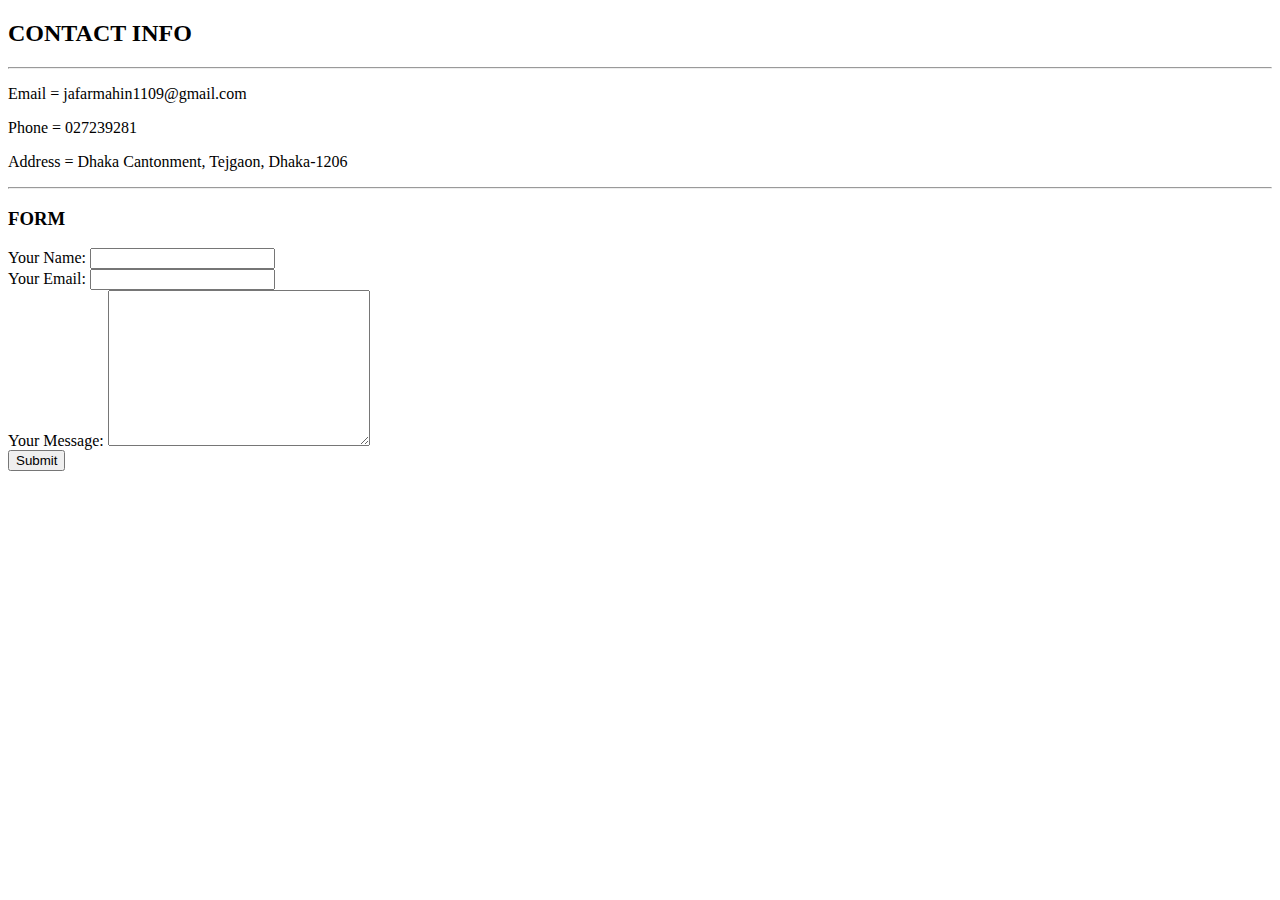
==== contact.html @ 1f2626c5 "Add files via upload" ====
<!DOCTYPE html>
<html lang="en" dir="ltr">

<head>
  <meta charset="utf-8">
  <title>Contact info</title>
</head>

<body>
  <h2>CONTACT INFO</h2>
  <hr>
  <p>Email = jafarmahin1109@gmail.com</p>
  <p>Phone = 027239281</p>
  <p>Address = Dhaka Cantonment, Tejgaon, Dhaka-1206 </p>

<hr>
<h3>FORM</h3>
  <form action="mailto:bsse1109@iit.du.ac.bd" method="post" enctype="text/plain">
    <label>Your Name:</label>
    <input type="text" name="" value=""><br>
    <label>Your Email:</label>
    <input type="email" name="" value=""><br>

<label>Your Message:</label>
    <textarea type="name" rows = "10" cols = "30"></textarea><br>


    <input type="submit" name="">


  </form>
</body>

</html>
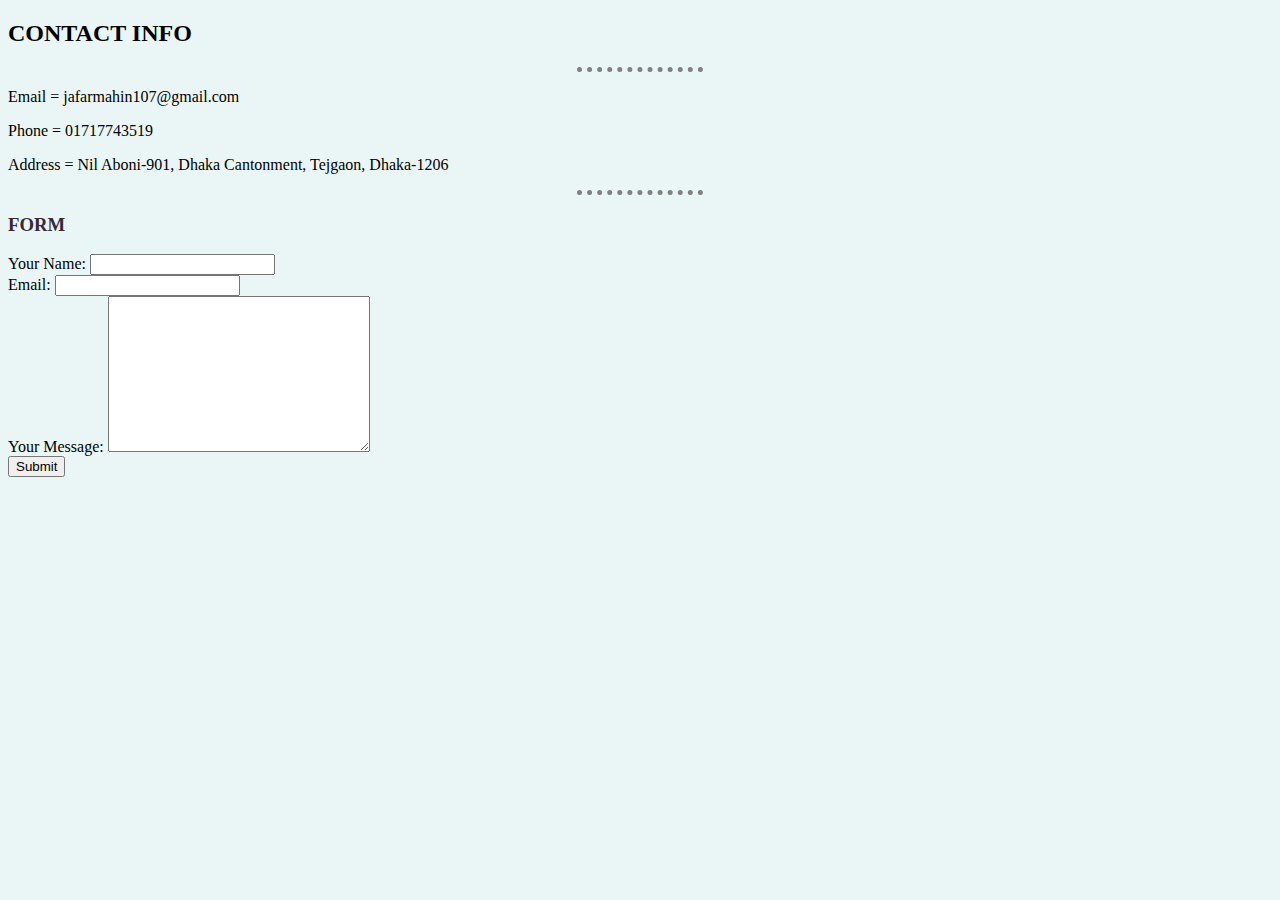
==== commit 402bee72: "Add files via upload" ====
--- a/contact.html
+++ b/contact.html
@@ -4,21 +4,22 @@
 <head>
   <meta charset="utf-8">
   <title>Contact info</title>
+  <link rel="stylesheet" href="css/styles.css">
 </head>
 
 <body>
   <h2>CONTACT INFO</h2>
   <hr>
-  <p>Email = jafarmahin1109@gmail.com</p>
-  <p>Phone = 027239281</p>
-  <p>Address = Dhaka Cantonment, Tejgaon, Dhaka-1206 </p>
+  <p>Email = jafarmahin107@gmail.com</p>
+  <p>Phone = 01717743519</p>
+  <p>Address = Nil Aboni-901, Dhaka Cantonment, Tejgaon, Dhaka-1206 </p>
 
 <hr>
 <h3>FORM</h3>
   <form action="mailto:bsse1109@iit.du.ac.bd" method="post" enctype="text/plain">
     <label>Your Name:</label>
     <input type="text" name="" value=""><br>
-    <label>Your Email:</label>
+    <label> Email:</label>
     <input type="email" name="" value=""><br>
 
 <label>Your Message:</label>
--- a/css/styles.css
+++ b/css/styles.css
@@ -0,0 +1,19 @@
+body{
+  background-color: #EAF6F6;
+}
+
+hr{
+  border-style: dotted none none none;
+  border-width: 5px;
+  border-color: gray;
+  width: 10%;
+}
+
+img{
+  height: 210px;
+  width: 210px;
+}
+
+h1,h3{
+  color: #382933;
+}
